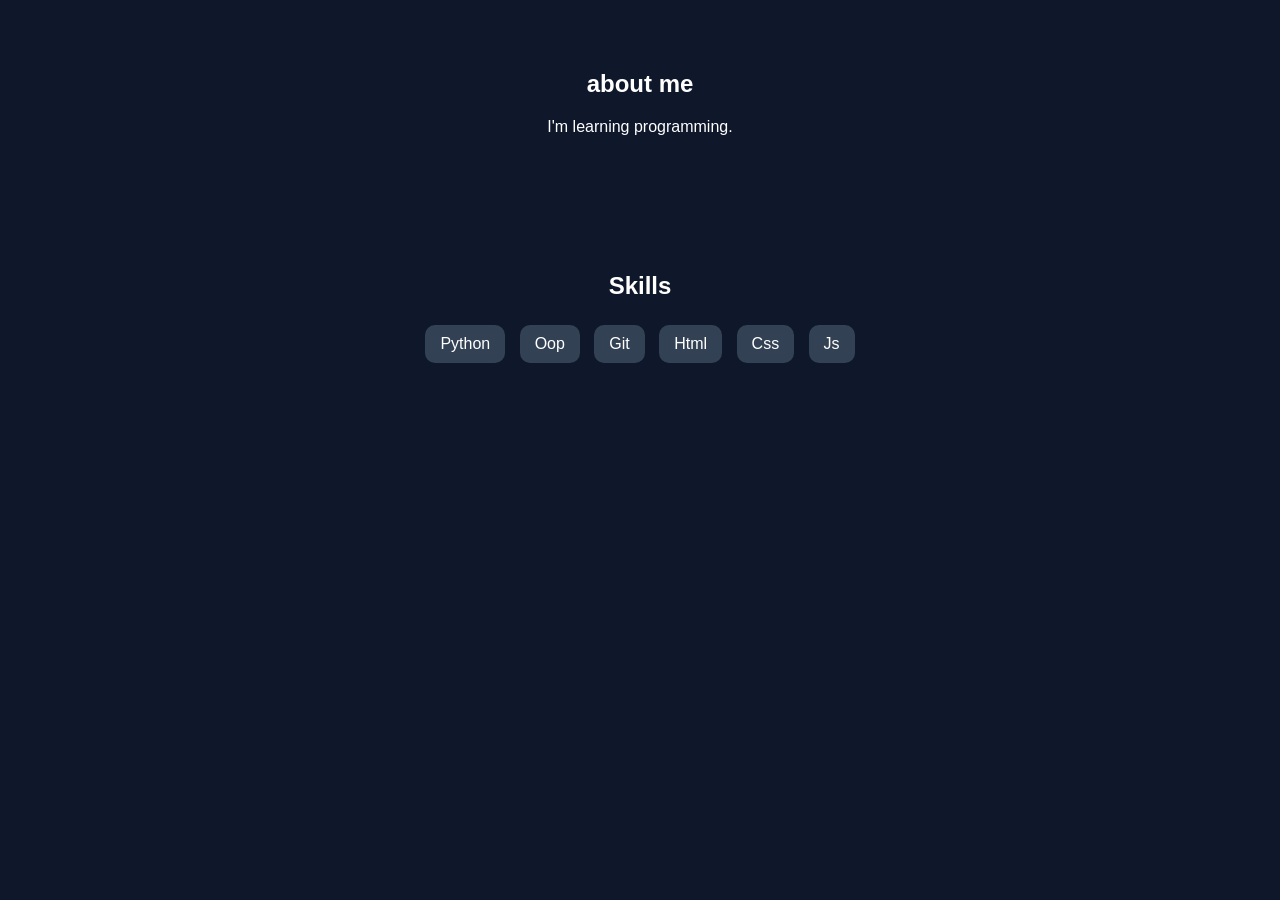
==== Portfolio_Website/about.html @ 1cc910cd "add project websit" ====
<!DOCTYPE html>
<html lang="en">

<head>
    <meta charset="UTF-8">
    <meta name="viewport" content="width=device-width, initial-scale=1.0">
    <title>About</title>
    <link rel="stylesheet" href="css/style.css">
</head>

<body>
    <section class="about">
        <h2>about me</h2>
        <p>
            I'm learning programming.
        </p>
    </section>

    <section class="skills">
        <h2>Skills</h2>

        <ul>
            <li>Python</li>
            <li>Oop</li>
            <li>Git</li>
            <li>Html</li>
            <li>Css</li>
            <li>Js</li>
        </ul>
    </section>
</body>

</html>
---- Portfolio_Website/css/style.css ----
body {
  font-family: sans-serif;
  margin: 0;
  background: #0f172a;
  color: white;
}

section {
  padding: 50px;
  text-align: center;
}

.home {
  background: #1e293b;
  padding: 80px;
}

.skills ul {
  list-style: none;
  padding: 0;
}

.skills li {
  display: inline-block;
  background: #334155;
  margin: 5px;
  padding: 10px 15px;
  border-radius: 10px;
}

.card {
  background: #1e293b;
  margin: 20px auto;
  padding: 20px;
  width: 300px;
  border-radius: 15px;
}

a {
  color: #38bdf8;
  text-decoration: none;
}

box {
  background: #0f172a;
}

body {
  background: #0f172a;
  font-family: sans-serif;
}


.link-box {
  display: block;
  width: 300px;
  margin: 50px auto;
  padding: 20px;
  text-decoration: none;
  color: white;
  background: linear-gradient(135deg, #1e293b, #334155);
  border-radius: 15px;
  box-shadow: 0 10px 25px rgba(0,0,0,0.4);
  transition: 0.3s;
}

.link-box:hover {
  transform: scale(1.05);
  background: linear-gradient(135deg, #2563eb, #1e40af);
  box-shadow: 0 15px 30px rgba(37,99,235,0.4);
}

.subtitle {
  font-size: 30px;
}

.text {
  text-align: center;
}
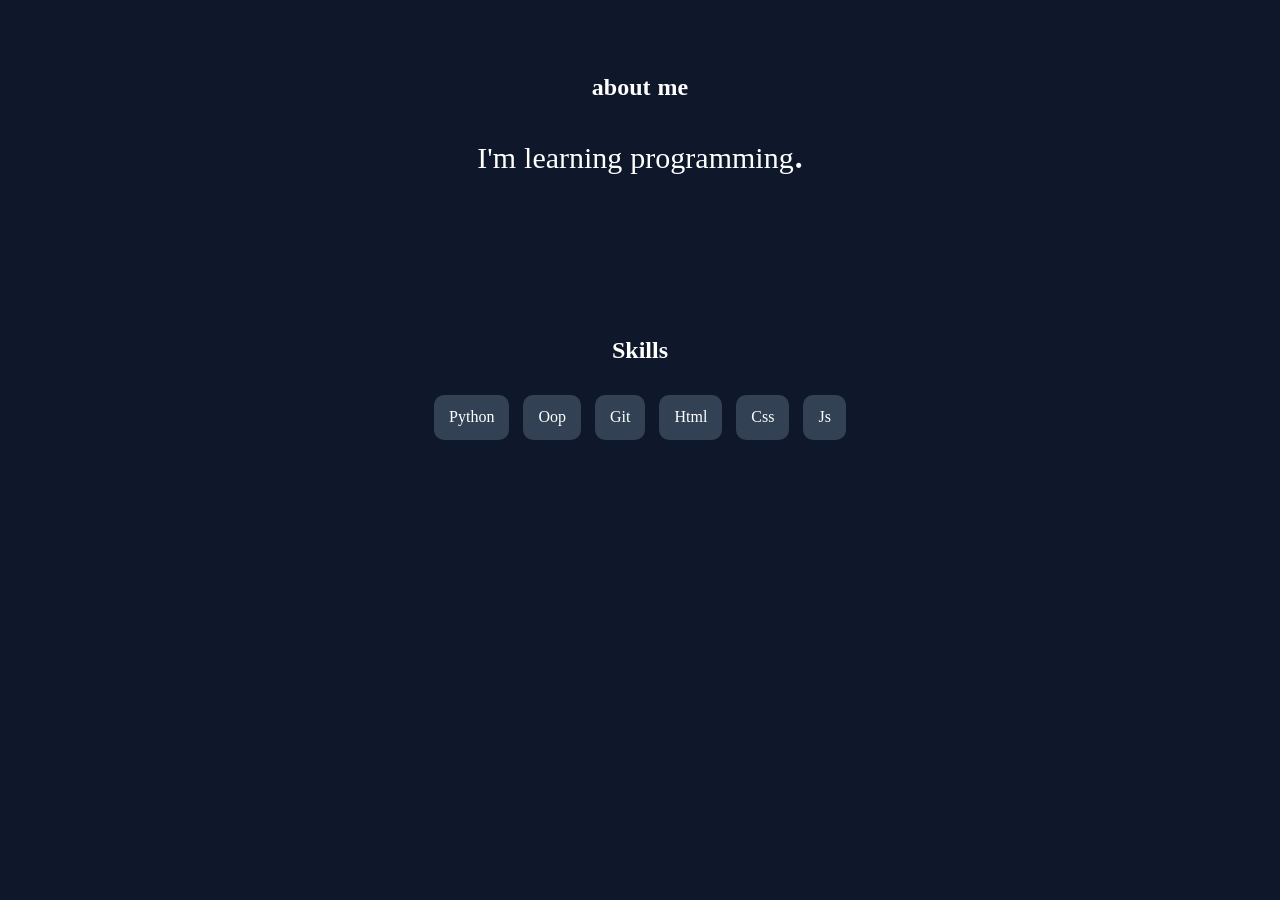
==== commit 600b6ff4: "Change Website Font" ====
--- a/Portfolio_Website/about.html
+++ b/Portfolio_Website/about.html
@@ -11,7 +11,7 @@
 <body>
     <section class="about">
         <h2>about me</h2>
-        <p>
+        <p class="subtitle">
             I'm learning programming.
         </p>
     </section>
--- a/Portfolio_Website/css/style.css
+++ b/Portfolio_Website/css/style.css
@@ -1,5 +1,5 @@
 body {
-  font-family: sans-serif;
+  font-family: "fontvazir";
   margin: 0;
   background: #0f172a;
   color: white;
@@ -45,12 +45,6 @@
   background: #0f172a;
 }
 
-body {
-  background: #0f172a;
-  font-family: sans-serif;
-}
-
-
 .link-box {
   display: block;
   width: 300px;
@@ -78,3 +72,13 @@
   text-align: center;
 }
 
+
+@font-face {
+  font-family: "fontvazir" ;
+  src: url(../font/Vazir-Bold-FD-WOL.ttf);
+}
+
+.font_other {
+  font-family: 'Franklin Gothic Medium', 'Arial Narrow', Arial, sans-serif;
+  
+}
